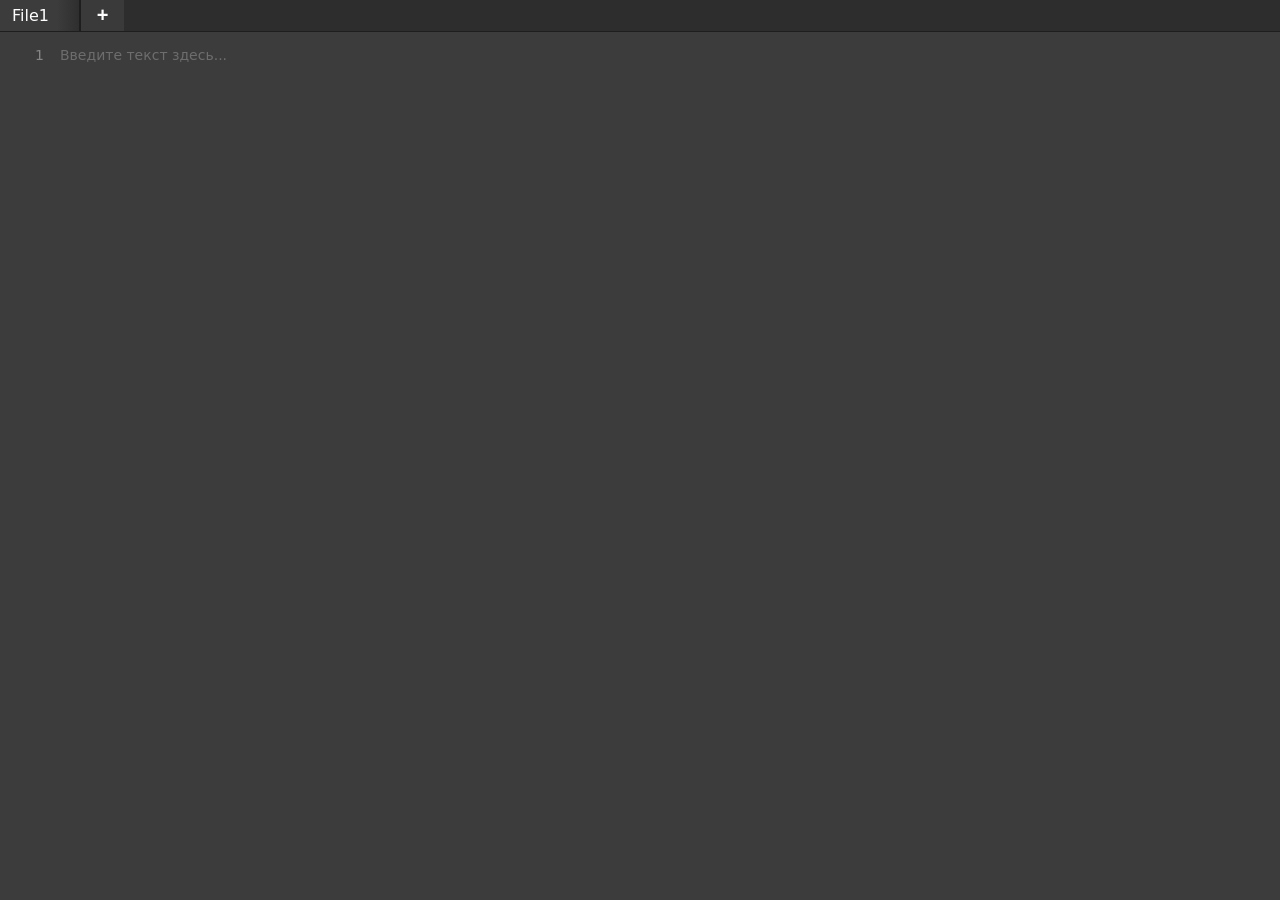
==== index.html @ 3d6916f6 "feat: created simple code redactor with multiple files" ====
<!DOCTYPE html>
<html lang="ru">
<head>
  <meta charset="UTF-8">
  <meta name="viewport" content="width=device-width, initial-scale=1.0">
  <title>Ввод текста</title>
  <link rel="stylesheet" href="styles.css">
</head>
<body>
  <div class="app-root">
    <header class="tabs-bar">
      <div class="tabs" id="tabs"></div>
      <button class="tab-add" id="tab-add" type="button" title="Новый файл">+</button>
    </header>
    <main class="editor-wrap">
      <div class="line-numbers" id="line-numbers" aria-hidden="true"></div>
      <textarea
        id="text-input"
        class="text-column"
        placeholder="Введите текст здесь..."
        spellcheck="true"
        autofocus
      ></textarea>
    </main>
  </div>
  <script src="app.js"></script>
</body>
</html>
---- styles.css ----
*,
*::before,
*::after {
  box-sizing: border-box;
}

html, body {
  margin: 0;
  padding: 0;
  height: 100%;
  overflow: hidden;
  font-family: 'Consolas', 'Segoe UI', system-ui, monospace;
  background: #2d2d2d;
}

.app-root {
  display: flex;
  flex-direction: column;
  height: 100vh;
  width: 100vw;
}

.tabs-bar {
  display: flex;
  align-items: stretch;
  background: #2d2d2d;
  border-bottom: 1px solid #1e1e1e;
  position: relative;
}

.tabs {
  display: flex;
  align-items: stretch;
  flex: 0 1 auto;
  max-width: calc(100% - 40px);
  overflow: hidden;
}

.tab {
  position: relative;
  flex: 0 0 auto;
  min-width: 80px;
  max-width: 220px;
  padding: 6px 16px 6px 12px;
  border: none;
  border-right: 1px solid #1e1e1e;
  background: #2d2d2d;
  color: #ccc;
  font: inherit;
  display: flex;
  align-items: center;
  justify-content: flex-start;
  white-space: nowrap;
  text-overflow: clip;
  overflow: hidden;
  cursor: pointer;
}

.tabs--compressed .tab {
  flex: 1 1 80px;
  min-width: 60px;
  max-width: 220px;
}

.tab--active {
  background: #3c3c3c;
  color: #fff;
}

.tab-label {
  pointer-events: none;
  white-space: nowrap;
  overflow: hidden;
  text-overflow: clip;
  padding-right: 4px;
}

.tab::after {
  content: "";
  position: absolute;
  top: 0;
  right: 0;
  width: 22px;
  height: 100%;
  pointer-events: none;
  background: linear-gradient(
    to right,
    rgba(45, 45, 45, 0),
    rgba(45, 45, 45, 0.9)
  );
}

.tab-rename-input {
  position: absolute;
  inset: 2px 6px;
  border-radius: 3px;
  border: 1px solid #4d4d4d;
  background: #1e1e1e;
  color: #fff;
  font: inherit;
  padding: 0 4px;
}

.tab-add {
  flex: 0 0 44px;
  border: none;
  border-left: 1px solid #1e1e1e;
  background: #3a3a3a;
  color: #fdfdfd;
  font-size: 20px;
  font-weight: 600;
  display: flex;
  align-items: center;
  justify-content: center;
  padding: 0;
  cursor: pointer;
}

.tab-add:hover {
  background: #3a3a3a;
  color: #fff;
}

.tab-add--disabled,
.tab-add--disabled:hover {
  opacity: 0.4;
  cursor: default;
}

/* Контекстное меню вкладки */
.tab-menu {
  position: fixed;
  z-index: 1000;
  min-width: 160px;
  background: #252526;
  border: 1px solid #3f3f46;
  box-shadow: 0 4px 16px rgba(0, 0, 0, 0.6);
  border-radius: 4px;
  padding: 4px 0;
  color: #f3f4f6;
  font-size: 13px;
  display: none;
}

.tab-menu-item {
  width: 100%;
  padding: 6px 12px;
  background: transparent;
  border: none;
  color: inherit;
  text-align: left;
  font: inherit;
  cursor: pointer;
}

.tab-menu-item:hover {
  background: #3f3f46;
}

.editor-wrap {
  display: flex;
  align-items: stretch;
  flex: 1 1 auto;
  width: 100%;
  background: #3c3c3c;
  color: #fff;
}

/* Колонка с номерами строк */
.line-numbers {
  flex-shrink: 0;
  width: 52px;
  padding: 12px 8px 12px 12px;
  overflow: hidden;
  font-size: 14px;
  line-height: 1.6;
  text-align: right;
  color: #858585;
  user-select: none;
  background: #3c3c3c;
}

.line-numbers .line-num {
  display: block;
  min-height: 1.6em;
}

/* Поле ввода на весь экран */
.text-column {
  flex: 1;
  min-width: 0;
  margin: 0;
  padding: 12px 12px 12px 8px;
  font-size: 14px;
  line-height: 1.6;
  font-family: inherit;
  border: none;
  resize: none;
  background: #3c3c3c;
  color: #fff;
  overflow: auto;
  outline: none;
}

.text-column::placeholder {
  color: #6d6d6d;
}

/* Скроллбар в стиле Windows */
.text-column {
  scrollbar-width: thin;
  scrollbar-color: #787878 #505050;
}

.text-column::-webkit-scrollbar {
  width: 16px;
}

.text-column::-webkit-scrollbar-track {
  background: #505050;
  border-left: 1px solid #404040;
}

.text-column::-webkit-scrollbar-thumb {
  background: #787878;
  border: 2px solid #505050;
  border-radius: 0;
  min-height: 30px;
}

.text-column::-webkit-scrollbar-thumb:hover {
  background: #888;
}

.text-column::-webkit-scrollbar-thumb:active {
  background: #606060;
}

.text-column::-webkit-scrollbar-button {
  height: 16px;
  background: #505050;
  border: 1px solid #404040;
}

.text-column::-webkit-scrollbar-button:hover {
  background: #585858;
}

.text-column::-webkit-scrollbar-button:vertical:decrement {
  background: #505050 url("data:image/svg+xml,%3Csvg xmlns='http://www.w3.org/2000/svg' width='8' height='4' viewBox='0 0 8 4'%3E%3Cpath fill='%23c0c0c0' d='M0 4l4-4 4 4z'/%3E%3C/svg%3E") center no-repeat;
}

.text-column::-webkit-scrollbar-button:vertical:increment {
  background: #505050 url("data:image/svg+xml,%3Csvg xmlns='http://www.w3.org/2000/svg' width='8' height='4' viewBox='0 0 8 4'%3E%3Cpath fill='%23c0c0c0' d='M0 0l4 4 4-4z'/%3E%3C/svg%3E") center no-repeat;
}
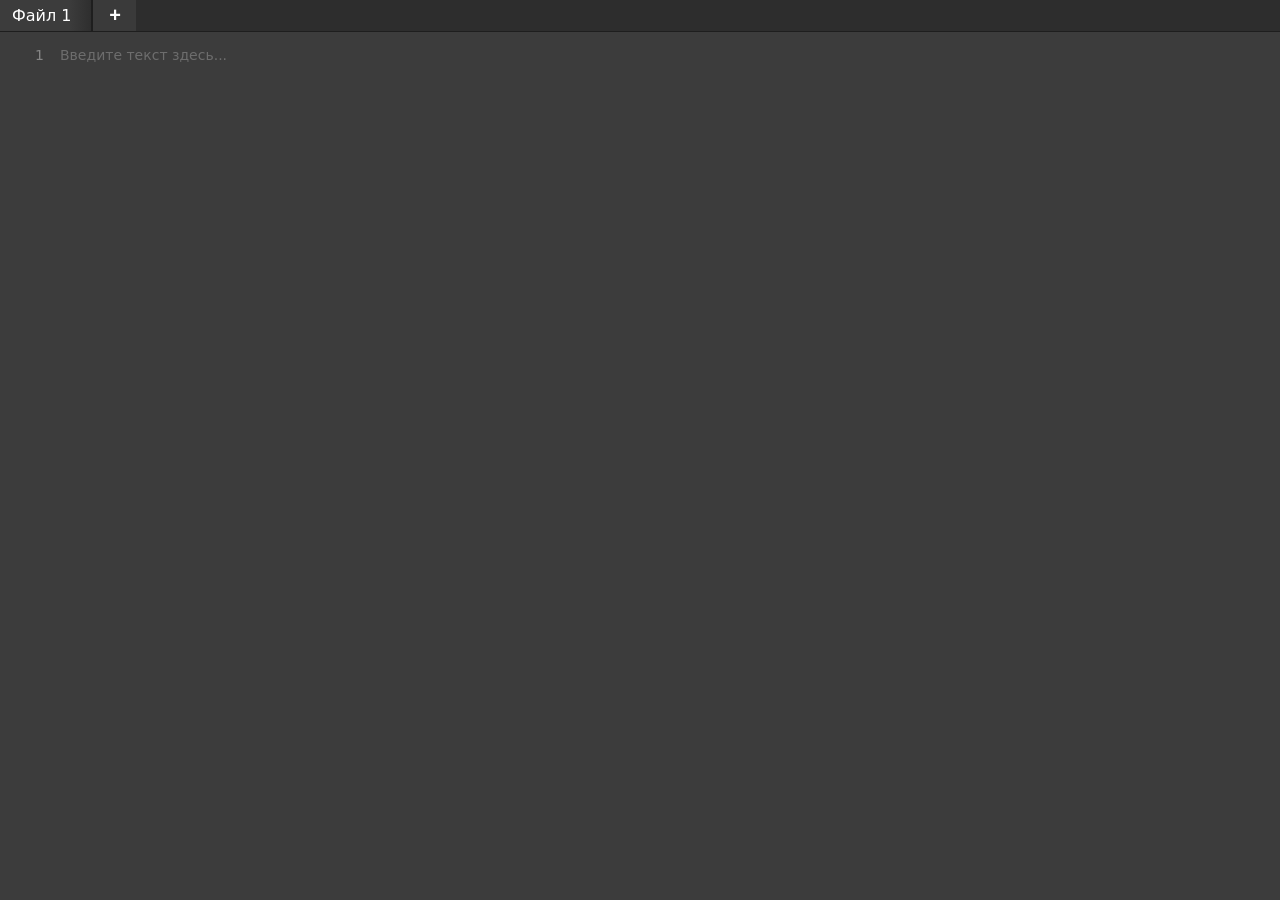
==== commit a98c904f: "feat: working code redactor for 1 person" ====
--- a/index.html
+++ b/index.html
@@ -18,7 +18,7 @@
         id="text-input"
         class="text-column"
         placeholder="Введите текст здесь..."
-        spellcheck="true"
+        spellcheck="false"
         autofocus
       ></textarea>
     </main>
